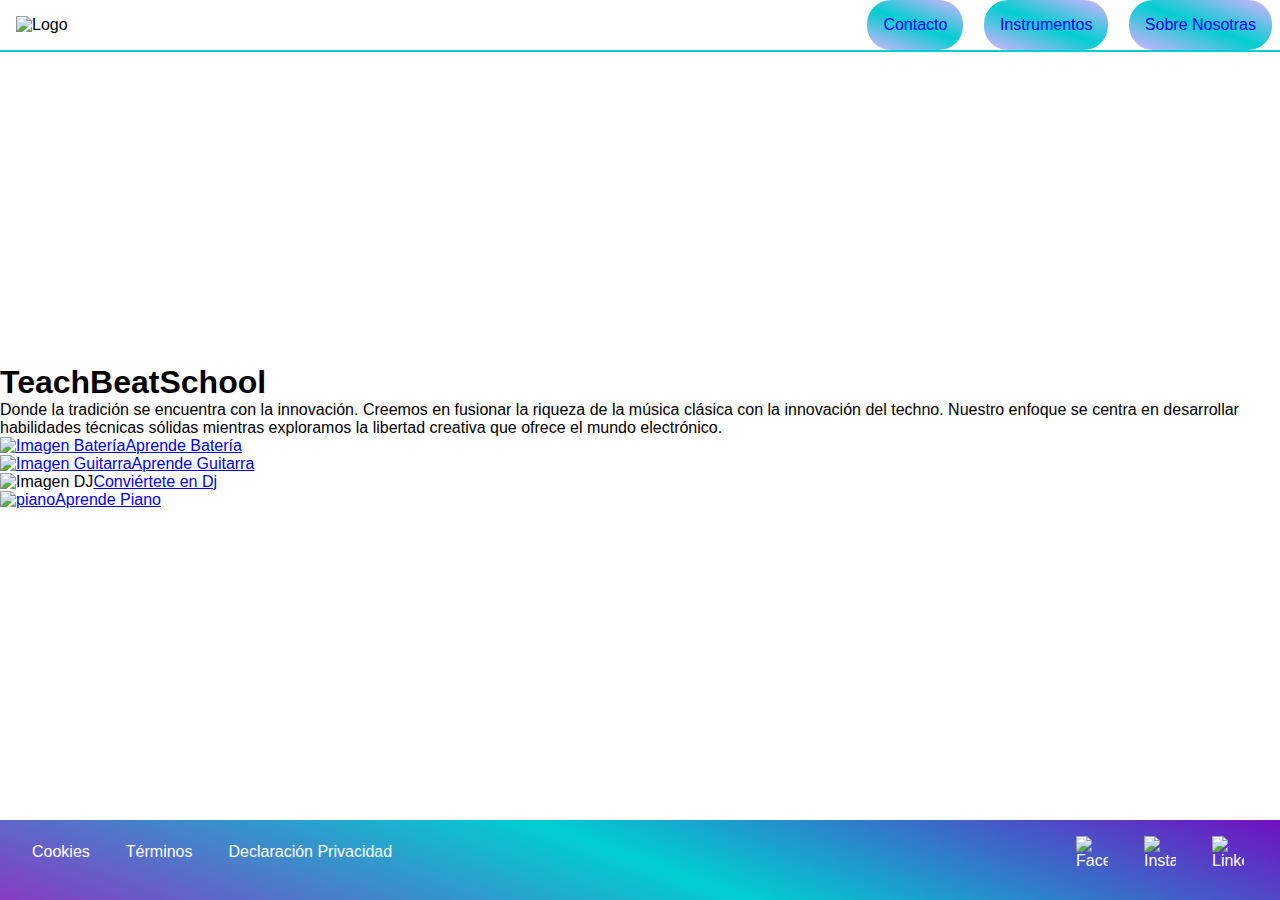
==== index.html @ 089edcc8 "fix_links" ====
<!DOCTYPE html>
<html lang="es">

<head>
  <meta charset="UTF-8">
  <meta name="viewport" content="width=device-width, initial-scale=1.0">
  <link rel='stylesheet' href='/src/css/stylees.css'>
  <link rel="icon" type="image/png" href="/assets/images/TBS.png">
  <title>TeachBeatSchool</title>
  <title>BTM</title>
  
</head>

<body>
  <header>
    <nav class="navbar">
        <div class="logo">
            <img src="/assets/images/TBS.png" alt="Logo">
        </div>
        <section class="navbar_bottom">
          <button class="bottom"><a href="/pages/form.html" target="_blank">Contacto</button></a>
          <button class="bottom"><a href="/pages/piano.html" target="_blank">Instrumentos</button></a>
          <button class="bottom"><a href="/pages/conocenos.html" target="_blank">Sobre Nosotras</button></a>
      </section>
    </nav>     
  </header>

  <section class="intro-home">
    <article class="school">

      <h1 class="title-school">TeachBeatSchool</h1>
        <p class="description-school">
            Donde la tradición se encuentra con la innovación.            
            Creemos en fusionar la riqueza de la música clásica 
            con la innovación del techno. Nuestro enfoque se 
            centra en desarrollar habilidades técnicas sólidas 
            mientras exploramos la libertad creativa que ofrece 
            el mundo electrónico.</p>
      </article>

    <article class="instruments-school">

      <div class="imagen-con-texto">
        <a href="/pages/construccion.html"><img src="/assets/images/img-bateria.png" alt="Imagen Batería">Aprende Batería</a>
      </div>

      <div class="imagen-con-texto">
        <a href="/pages/construccion.html"><img src="/assets/images/img-guitarra.png" alt="Imagen Guitarra">Aprende Guitarra</a>
      </div>

      <div class="imagen-con-texto">
        <img src="/assets/images/img-mesa.png" alt="Imagen DJ"><a href="/pages/construccion.html">Conviértete en Dj</a>
      </div>

      <div class="imagen-con-texto">
        <a href="/pages/piano.html"><img src="/assets/images/img-piano.png" alt="piano">Aprende Piano</a>
      </div>

    </article>
  </section>
     

    <footer>

      <article class="links">
        <a href="/assets/PDF/pdf/Cookies y tecnología similar.pdf">Cookies</a>
        <a href="/assets/PDF/pdf/Aviso Legal y Condiciones de Uso de modelosycontratos.pdf">Términos</a>
        <a href="/assets/PDF/pdf/Declaración de privacidad de GoTech.pdf">Declaración Privacidad</a>
      </article>

      <article class="rrss">
        <a href="https://www.facebook.com/?locale=es_ES"><img src="/assets/images/logoFacebook.png" alt="Facebook"></a>
        <a href="https://www.instagram.com/"><img src="/assets/images/logoInstagram.png" alt="Instagram"></a>
        <a href="https://es.linkedin.com/"><img src="/assets/images/logoLinkedIn.png" alt="LinkedIn"></a>
      </article>

    </footer>

    <script src="/src/js/index.js"></script> 


  </body>
</html>
---- src/css/stylees.css ----
* {
  padding: 0;
  margin: 0;
  box-sizing: border-box;
} 


body {
 
  font-family: 'Segoe UI', Tahoma, Verdana, sans-serif;
  background-image: url('../../assets/images/Background\ image\ big.png');
  background-repeat: no-repeat;
  background-size: cover;
  width: 100vw;
  height: 100vh;
  display: flex;
  flex-direction: column;
  justify-content: space-between;

}
  
nav {
  
  display: flex;
  justify-content: space-between;
  align-items: center;
  border-bottom: 2px solid #00CED1;
  height:fit-content;

}

nav a {
  text-decoration: none;
}
  
.logo {
  width: 12vw;
  padding: 1em;
}

.nav_bottom {
  display: flex;
  justify-content: space-between;
  align-items: center;
    
}
  
.bottom {
  background:linear-gradient(
    200deg,
    rgb(220, 177, 255), 
    rgb(0, 206, 209), 
    rgb(220, 177, 255));
  font-size: 1em; 
  padding: 1em ;
  border: none;
  border-radius: 1.5em; 
  cursor:pointer;
  margin: 0 0.5em; 
  
}
  
.bottom:hover {
  background-color: rgb(220, 177, 255);
  
}
  

.bottom:active {
  transform: scale(0.90);

}

/*Footer*/

footer {
        
  text-align: center;
  display: flex;
  justify-content: space-between;
  border-top: 2px solid #00CED1;
  background:linear-gradient(
    200deg,
    rgb(113, 16, 193), 
    rgb(0, 206, 209), 
    rgb(135, 60, 196));
  font-size: 1em;
  padding: 1em ;
  border: none;
  
}

footer a {
  text-decoration: none;
  color: #FFFFFF;
  padding-left: 1rem;
  padding-bottom: 1em;
}

footer img {
  width: 2rem;
  height: 2rem;
}

.links a:hover {
  transform: rotate3d(1, 0, 0, 20deg);
  
}


.rrss, .links {
  display: flex;
  justify-content: center;
  align-items: center;
  
}

.rrss a , .links a {
  margin-right: 20px;
  display: flex;
  justify-content: space-around;
  color: #FFFFFF;
  text-decoration: none;
  padding-left: 1rem;
  padding-bottom: 1em;
}

.rrss img {
  width: 2rem;
  height: 2rem;
}

.rrss a:hover {
  transform: scale(1.5);
  
}

.links a:hover {
  transform: scale(0.9);
  
}

/* Media query para ajustar el diseño en pantallas más pequeñas */
@media (max-width: 768px) {
  .rrss,
  .links {
      flex-direction: column;
      align-items: center;
  }

  .rrss a {
      margin: 5px 0;
  }
}
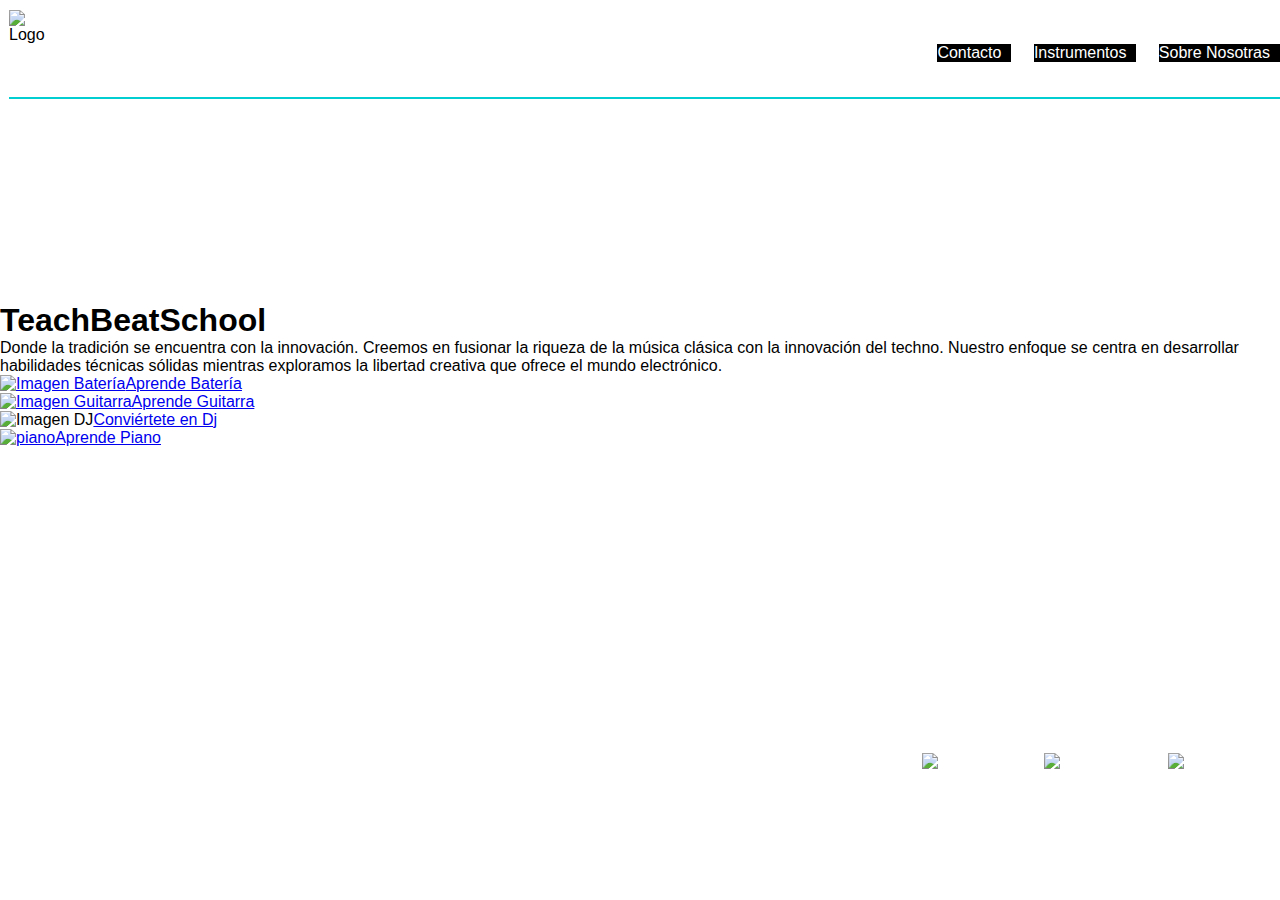
==== commit 71ab3379: "fixtest" ====
--- a/index.html
+++ b/index.html
@@ -77,7 +77,7 @@
 
     </footer>
 
-    <script src="/src/js/index.js"></script> 
+    <script src="../src/js/index.js"></script> 
 
 
   </body>
--- a/src/css/stylees.css
+++ b/src/css/stylees.css
@@ -13,10 +13,9 @@
   background-size: cover;
   width: 100vw;
   height: 100vh;
-  display: flex;
-  flex-direction: column;
-  justify-content: space-between;
-
+  display:flex;
+  flex-wrap: wrap;
+  
 }
   
 nav {
@@ -24,66 +23,67 @@
   display: flex;
   justify-content: space-between;
   align-items: center;
+  width: 100vw ;
   border-bottom: 2px solid #00CED1;
-  height:fit-content;
+  height:10vh;
+  margin: 1vh;
 
 }
-
-nav a {
-  text-decoration: none;
-}
   
-.logo {
-  width: 12vw;
-  padding: 1em;
+.logo  {
+  width: 2%;
+  height: 2%;
+  margin-top: -85px;
+ 
 }
 
-.nav_bottom {
-  display: flex;
-  justify-content: space-between;
-  align-items: center;
-    
+.bottom-logo {
+  border:none;
+  background-color: black;
+  
 }
   
 .bottom {
-  background:linear-gradient(
-    200deg,
-    rgb(220, 177, 255), 
-    rgb(0, 206, 209), 
-    rgb(220, 177, 255));
+  background-color: black;
   font-size: 1em; 
-  padding: 1em ;
   border: none;
-  border-radius: 1.5em; 
-  cursor:pointer;
-  margin: 0 0.5em; 
+  margin: 0 1vh;
+  height: 2vh;
+  width: auto;
+  
   
 }
+
+.bottom a {
+  text-decoration: none;
+  color: #FFFFFf;
+  text-align: center;
+  justify-content: center;
+  margin-right: 10px;
+}
   
-.bottom:hover {
-  background-color: rgb(220, 177, 255);
+.bottom a:hover {
+  color:#00CED1;
   
 }
-  
 
-.bottom:active {
-  transform: scale(0.90);
+/*faltan estiños body*/
 
-}
+
+
+
+
+
 
 /*Footer*/
 
+
 footer {
-        
+  width:100%;
   text-align: center;
   display: flex;
   justify-content: space-between;
   border-top: 2px solid #00CED1;
-  background:linear-gradient(
-    200deg,
-    rgb(113, 16, 193), 
-    rgb(0, 206, 209), 
-    rgb(135, 60, 196));
   font-size: 1em;
   padding: 1em ;
   border: none;
@@ -91,22 +91,21 @@
 }
 
 footer a {
+  
   text-decoration: none;
   color: #FFFFFF;
   padding-left: 1rem;
   padding-bottom: 1em;
-}
-
-footer img {
-  width: 2rem;
-  height: 2rem;
-}
-
-.links a:hover {
-  transform: rotate3d(1, 0, 0, 20deg);
   
 }
 
+
+footer img {
+  
+  width: 2rem;
+  height: 2rem;
+
+}
 
 .rrss, .links {
   display: flex;
@@ -117,17 +116,10 @@
 
 .rrss a , .links a {
   margin-right: 20px;
-  display: flex;
-  justify-content: space-around;
   color: #FFFFFF;
   text-decoration: none;
   padding-left: 1rem;
   padding-bottom: 1em;
-}
-
-.rrss img {
-  width: 2rem;
-  height: 2rem;
 }
 
 .rrss a:hover {
@@ -140,6 +132,8 @@
   
 }
 
+
+
 /* Media query para ajustar el diseño en pantallas más pequeñas */
 @media (max-width: 768px) {
   .rrss,
@@ -151,4 +145,17 @@
   .rrss a {
       margin: 5px 0;
   }
+}
+
+/* Media query para ajustar el diseño en pantallas más pequeñas */
+@media (max-width: 768px) {
+    .redes-sociales,
+    .texto-enlaces {
+        flex-direction: column;
+        align-items: center;
+    }
+
+    .redes-sociales a {
+        margin: 5px 0;
+    }
 }